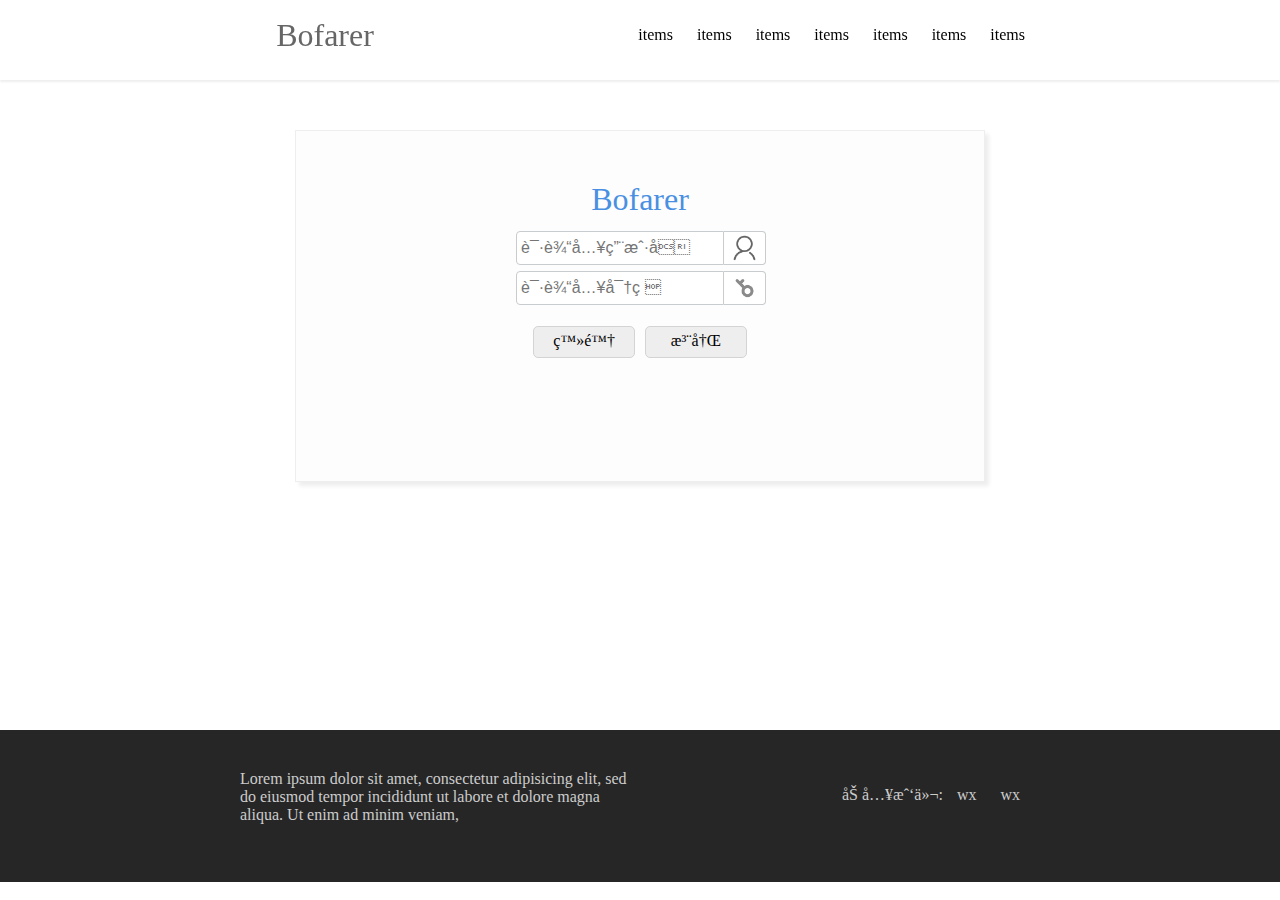
==== login.html @ a9ba86eb "登陆界面修改" ====
<!DOCTYPE html>
<html>
  <head>
    <meta name="charset" content="utf-8">
    <title>Bofarer</title>
    <link rel="stylesheet" href="css/login.css">
  </head>
  <body>
    <div class="header">
      <div class="nav">
        <div class="logo lf">
          Bofarer
        </div>
        <div class="nav-table rf">
          <ul>
            <li><a href="#">items</a></li>
            <li><a href="#">items</a></li>
            <li><a href="#">items</a></li>
            <li><a href="#">items</a></li>
            <li><a href="#">items</a></li>
            <li><a href="#">items</a></li>
            <li><a href="#">items</a></li>
          </ul>
        </div>
      </div>
    </div>
    <div class="main">
      <div class="auth">
        <div class="sub-logo">
          Bofarer
        </div>
        <div class="user lf">
          <input class="lf" type="text" name="username" value="" placeholder="请输入用户名">
          <button type="button" name="button">
            <li><img src="images\people.png"/></li>
          </button>
        </div>
        <div class="user lf">
          <input class="lf" type="password" name="password" value="" placeholder="请输入密码">
          <button type="button" name="button">
            <li><img src="images\key.png"/></li>
          </button>
        </div>
        <div class="login display-block lf">
          <div class="login-in lf">
            <div class="rf">
              <span class="btn-sub">登陆</span>
            </div>
          </div>
          <div class="login-on lf">
            <div class="lf">
              <span class="btn-sub">注册</span>
            </div>
          </div>
        </div>
      </div>
    </div>
    <div class="footer">
      <div class="container">
        <div class="declaration lf">
          Lorem ipsum dolor sit amet, consectetur adipisicing elit, sed do eiusmod tempor incididunt ut labore et dolore magna aliqua. Ut enim ad minim veniam,
        </div>
        <div class="join-us lf">
          <ul class="rf">
            <span>加入我们:</span>
            <li class="wx"><a href="" class="" onMouseOut="hide_WxImg()"  onmouseover="show_WxImg()">wx</a>
              <img id="wxImg"src="images\bofarer_wx.png" alt="bofarer公众号">
            </li>
            <li class="qq"><a href="" class="" onMouseOut="hide_qqImg()"  onmouseover="show_qqImg()">wx</a>
              <img id="qqImg"src="images\bofarer_qq.png" alt="bofarerQQ">
            </li>
          </ul>
        </div>
      </div>
    </div>
  </body>
</html>
<script type="text/javascript">
function  show_WxImg(){
document.getElementById("wxImg").style.visibility='visible';
}
function hide_WxImg(){
document.getElementById("wxImg").style.visibility='hidden';
}
function  show_qqImg(){
document.getElementById("qqImg").style.visibility='visible';
}
function hide_qqImg(){
document.getElementById("qqImg").style.visibility='hidden';
}
</script>
---- css/login.css ----
body{
  margin: 0px 0px 0px 0px;
}
.rf{
  position: relative;
  float: right;
}
.lf{
  position: relative;
  float: left;
}
.display-block{
  display: block;
}
a{
  text-decoration: none;
}
.container{
  margin: auto;
  width: 860px;
  height: inherit;
}
.header{
  position: fixed;
  width: 100%;
  height: 80px;
  background-color: #fff;
  box-shadow: 0px 2px 2px 0px #eee;
}
.nav{
  margin: auto;
  width: 860px;
  height: inherit;
}
.logo{
  height: inherit;
  width: 150px;
  text-align: center;
  font-size: 32px;
  line-height: 2.2;
  padding-left: 40px;
  color: #666;
}
.nav-table{
  height: inherit;
}
.nav-table ul{
  margin: 15px 15px 0px 0px;
  padding: 0px 20px 0px 20px;
  line-height: 2.5;
  height: 48px;
}
.nav-table ul li{
  display: inline;
  padding-right: 10px;
  padding-left: 10px;
  width: 40px;
  height: 40px;
}
.nav-table ul li a{
  color:#000;
}
.nav-table ul li a:hover{
  color: #777;
}
.main{
  padding-top: 130px;
  z-index: -1;
  margin: auto;
  display: block;
  width: 860px;
  height: 600px;
  /*background-color: #ccc;*/
}
.auth{
  padding-top: 50px;
  z-index: 99;
  margin: auto;
  width: 80%;
  height: 50%;
  border: 1px #eee solid;
  background-color: #f4f0f026;
  box-shadow: 4px 4px 4px 0px #eee;
}
.sub-logo{
  margin: auto;
  height: 50px;
  width: inherit;
  text-align: center;
  font-size: 32px;
  font-style: normal;
  color: #4a90e2;
}
.user{
  margin: auto;
  padding-right: 220px;
  padding-left: 220px;
  width: 250px;
  height: 40px;
}
.user button{
  width: 42px;
  height: 34px;
  border: 1px #c8cccf solid;
  background-color: #FFF;
  border-left: 0px;
  border-radius: 0px 4px 4px 0px;
}
button li{
  display: block;
}
li img{
  width: 100%;
  height: 100%;
}
.user input{
  display: block;
  -web-kit-appearance: none;
  -moz-appearance: none;
  border: 1px solid #c8cccf;
  color: #6a6f77;
  font-size: 16px;
  width: 200px;
  height: 30px;
  outline: 0;
  border-radius: 4px 0px 0px 4px;
  padding: 1px 2px 1px 4px;
  margin-bottom: 10px;
}
.user input::after{

}
.login{
  margin-top: 15px;
  width: 100%;
  height: 40px;
}
.login-in{
  width: 50%;
  height: 30px;
  /*background-color: red;*/
  text-align: center;
}
.login-in div{
  margin-right: 5px;
  width: 29%;
  height: inherit;
  background-color: #eee;
  border-radius: 5px;
  border: 1px #d5d4d4 solid;
}
.login-in div:hover{
  background-color: rgba(0,0,0,0.1);
}
.login-on{
  width: 50%;
  height: 30px;
  /*background-color: yellow;*/
  text-align: center;
}
.login-on div{
  margin-left: 5px;
  width: 29%;
  height: inherit;
  background-color: #EEE;
  border-radius: 5px;
  border: 1px #d5d4d4 solid;
}
.login-on div:hover{
  background-color: rgba(0,0,0,0.1);
}
.btn-sub{
  line-height: 1.7;
}

.footer{
  width: 100%;
  height: 72px;
  padding-top: 40px;
  padding-bottom: 40px;
  background-color: #262626;
  color: #cccccc;
}
.declaration{
  margin-left: 30px;
  width: 400px;

}
.join-us{
  margin-right: 30px;
  width: 400px;
}
.join-us ul li{
  display: inline;
  padding-right: 20px;
}
.join-us ul span{
  margin-right: 10px;
}
.join-us ul li a{
  color: inherit;
}
.join-us ul li a:hover{
  color: rgba(204, 204, 204, 0.5);
}
#wxImg{
  visibility: hidden;
  position: absolute;
  right: -30px;
  top: -205px;
  display: inline;
  border-radius: 4px;
  border: 2px #d3d7dc9c solid;
}
#qqImg{
  visibility: hidden;
  position: absolute;
  right: -75px;
  top: -205px;
  display: inline;
  border-radius: 4px;
  border: 2px #d3d7dc9c solid;
}
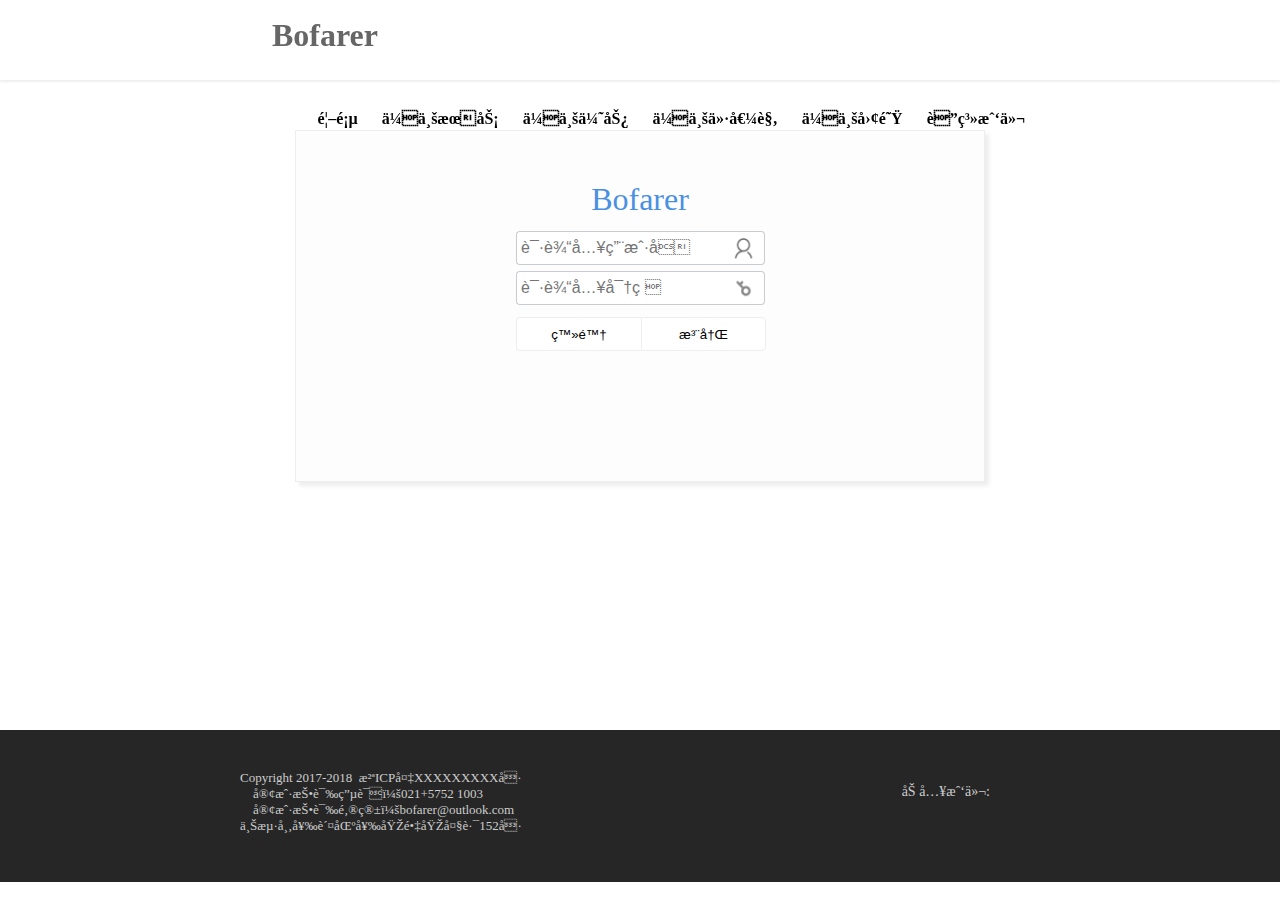
==== commit eb4fdac6: "日常小修改" ====
--- a/login.html
+++ b/login.html
@@ -2,8 +2,9 @@
 <html>
   <head>
     <meta name="charset" content="utf-8">
-    <title>Bofarer</title>
+    <title>Bofarer登陆/注册</title>
     <link rel="stylesheet" href="css/login.css">
+    <link rel="stylesheet" href="http://at.alicdn.com/t/font_517193_lx1zmyd4py6tj4i.css">
   </head>
   <body>
     <div class="header">
@@ -13,44 +14,78 @@
         </div>
         <div class="nav-table rf">
           <ul>
-            <li><a href="#">items</a></li>
-            <li><a href="#">items</a></li>
-            <li><a href="#">items</a></li>
-            <li><a href="#">items</a></li>
-            <li><a href="#">items</a></li>
-            <li><a href="#">items</a></li>
-            <li><a href="#">items</a></li>
+            <li><a href="#">首页</a></li>
+            <li><a href="#">企业服务</a></li>
+            <li><a href="#">企业优势</a></li>
+            <li><a href="#">企业价值观</a></li>
+            <li><a href="#">企业团队</a></li>
+            <li><a href="#">联系我们</a></li>
           </ul>
         </div>
       </div>
     </div>
-    <div class="main">
+    <div id="main-sub"class="main-sub" style="display:block">
       <div class="auth">
         <div class="sub-logo">
           Bofarer
         </div>
         <div class="user lf">
-          <input class="lf" type="text" name="username" value="" placeholder="请输入用户名">
+          <input id="user-name"class="lf" type="text" name="username" value="" placeholder="请输入用户名">
           <button type="button" name="button">
             <li><img src="images\people.png"/></li>
           </button>
         </div>
         <div class="user lf">
-          <input class="lf" type="password" name="password" value="" placeholder="请输入密码">
+          <input id="user-password"class="lf" type="password" name="password" value="" placeholder="请输入密码">
           <button type="button" name="button">
             <li><img src="images\key.png"/></li>
           </button>
         </div>
         <div class="login display-block lf">
           <div class="login-in lf">
-            <div class="rf">
-              <span class="btn-sub">登陆</span>
-            </div>
+              <button id="login-in" type="button" name="button" onclick="show_login()">登陆</button>
           </div>
-          <div class="login-on lf">
-            <div class="lf">
-              <span class="btn-sub">注册</span>
-            </div>
+          <div class="sign-in lf">
+            <button id="sign-in" type="button" name="button" onclick="show_reg()">注册</button>
+          </div>
+        </div>
+      </div>
+    </div>
+    <div id="main-reg"class="main-reg" style="display:none">
+      <div class="auth">
+        <div class="sub-logo">
+          Bofarer
+        </div>
+        <div class="user lf">
+          <input id="user-name"class="lf" type="text" name="username" value="" placeholder="请输入用户名">
+          <button type="button" name="button">
+            <li><img src="images\people.png"/></li>
+          </button>
+        </div>
+        <div class="user lf">
+          <input id="user-name"class="lf" type="text" name="username" value="" placeholder="请输入手机号">
+          <button type="button" name="button">
+            <li><img src="images\phone.png"/></li>
+          </button>
+        </div>
+        <div class="user lf">
+          <input id="user-password"class="lf" type="password" name="password" value="" placeholder="请输入密码">
+          <button type="button" name="button">
+            <li><img src="images\key.png"/></li>
+          </button>
+        </div>
+        <div class="user lf">
+          <input id="user-password"class="lf" type="password" name="password" value="" placeholder="请再输入密码">
+          <button type="button" name="button">
+            <li><img src="images\key.png"/></li>
+          </button>
+        </div>
+        <div class="login display-block lf">
+          <div class="login-in lf">
+              <button id="login-in" type="button" name="button" onclick="show_login()">登陆</button>
+          </div>
+          <div class="sign-in lf">
+            <button id="sign-in" type="button" name="button" onclick="show_reg()">注册</button>
           </div>
         </div>
       </div>
@@ -58,15 +93,22 @@
     <div class="footer">
       <div class="container">
         <div class="declaration lf">
-          Lorem ipsum dolor sit amet, consectetur adipisicing elit, sed do eiusmod tempor incididunt ut labore et dolore magna aliqua. Ut enim ad minim veniam,
+          <li class="iconfont icon-Copyright">
+            Copyright 2017-2018  &nbsp沪ICP备XXXXXXXXX号<br>
+            &nbsp &nbsp 客户投诉电话：021+5752 1003 <br>
+            &nbsp &nbsp 客户投诉邮箱：bofarer@outlook.com <br>
+          </li>
+          <li  class="iconfont icon-positioning">
+            <a href="html\location.html">上海市奉贤区奉城镇城大路152号</a>
+          </li>
         </div>
         <div class="join-us lf">
           <ul class="rf">
             <span>加入我们:</span>
-            <li class="wx"><a href="" class="" onMouseOut="hide_WxImg()"  onmouseover="show_WxImg()">wx</a>
+            <li class="wx"><a href="" class="iconfont icon-weixin" onMouseOut="hide_WxImg()"  onmouseover="show_WxImg()"></a>
               <img id="wxImg"src="images\bofarer_wx.png" alt="bofarer公众号">
             </li>
-            <li class="qq"><a href="" class="" onMouseOut="hide_qqImg()"  onmouseover="show_qqImg()">wx</a>
+            <li class="qq"><a href="" class="iconfont icon-qq" onMouseOut="hide_qqImg()"  onmouseover="show_qqImg()"></a>
               <img id="qqImg"src="images\bofarer_qq.png" alt="bofarerQQ">
             </li>
           </ul>
@@ -77,15 +119,25 @@
 </html>
 <script type="text/javascript">
 function  show_WxImg(){
-document.getElementById("wxImg").style.visibility='visible';
+  document.getElementById("wxImg").style.visibility='visible';
 }
 function hide_WxImg(){
-document.getElementById("wxImg").style.visibility='hidden';
+  document.getElementById("wxImg").style.visibility='hidden';
 }
 function  show_qqImg(){
-document.getElementById("qqImg").style.visibility='visible';
+  document.getElementById("qqImg").style.visibility='visible';
 }
 function hide_qqImg(){
-document.getElementById("qqImg").style.visibility='hidden';
+  document.getElementById("qqImg").style.visibility='hidden';
+}
+function show_login(){
+  // alert("login");
+  document.getElementById('main-sub').style.display="block";
+  document.getElementById('main-reg').style.display="none";
+}
+function show_reg(){
+  // alert("reg");
+  document.getElementById('main-sub').style.display="none";
+  document.getElementById('main-reg').style.display="block";
 }
 </script>
--- a/css/login.css
+++ b/css/login.css
@@ -21,6 +21,7 @@
   height: inherit;
 }
 .header{
+  z-index: 99;
   position: fixed;
   width: 100%;
   height: 80px;
@@ -37,6 +38,7 @@
   width: 150px;
   text-align: center;
   font-size: 32px;
+  font-weight: 600;
   line-height: 2.2;
   padding-left: 40px;
   color: #666;
@@ -47,7 +49,7 @@
 .nav-table ul{
   margin: 15px 15px 0px 0px;
   padding: 0px 20px 0px 20px;
-  line-height: 2.5;
+  line-height: 3;
   height: 48px;
 }
 .nav-table ul li{
@@ -59,11 +61,12 @@
 }
 .nav-table ul li a{
   color:#000;
+  font-weight: 600;
 }
 .nav-table ul li a:hover{
   color: #777;
 }
-.main{
+.main-sub{
   padding-top: 130px;
   z-index: -1;
   margin: auto;
@@ -72,9 +75,18 @@
   height: 600px;
   /*background-color: #ccc;*/
 }
+.main-reg{
+  padding-top: 130px;
+  z-index: -1;
+  margin: auto;
+  display: block;
+  width: 860px;
+  height: 600px;
+  /*background-color: #ccc;*/
+}
 .auth{
   padding-top: 50px;
-  z-index: 99;
+  z-index: 98;
   margin: auto;
   width: 80%;
   height: 50%;
@@ -108,16 +120,20 @@
 }
 button li{
   display: block;
+  width: 100%;
+  height: 100%;
 }
 li img{
-  width: 100%;
-  height: 100%;
+  margin-top: 3px;
+  width: 80%;
+  height: 80%;
 }
 .user input{
   display: block;
   -web-kit-appearance: none;
   -moz-appearance: none;
   border: 1px solid #c8cccf;
+  border-right: 0px;
   color: #6a6f77;
   font-size: 16px;
   width: 200px;
@@ -127,52 +143,61 @@
   padding: 1px 2px 1px 4px;
   margin-bottom: 10px;
 }
+#user-name::-webkit-input-placeholder { /* WebKit browsers */
+　color:#c3b9b9;
+}
+#user-name:-moz-placeholder { /* Mozilla Firefox 4 to 18 */
+　color:#c3b9b9;
+}
+#user-name::-moz-placeholder { /* Mozilla Firefox 19+ */
+　color:#c3b9b9;
+}
+#user-name:-ms-input-placeholder { /* Internet Explorer 10+ */
+  color:#c3b9b9;
+}
 .user input::after{
 
 }
 .login{
-  margin-top: 15px;
-  width: 100%;
-  height: 40px;
+  margin: auto;
+  margin-top: 6px;
+  padding-right: 220px;
+  padding-left: 220px;
+  width: 250px;
+  height: 34px
 }
 .login-in{
-  width: 50%;
-  height: 30px;
-  /*background-color: red;*/
-  text-align: center;
-}
-.login-in div{
-  margin-right: 5px;
-  width: 29%;
-  height: inherit;
-  background-color: #eee;
-  border-radius: 5px;
-  border: 1px #d5d4d4 solid;
-}
-.login-in div:hover{
+  width: 125px;
+  height: inherit;
+}
+#login-in{
+  width: 100%;
+  height: 100%;
+  background-color: #fff;
+  border: 1px #eee solid;
+  border-right: 0px;
+  border-radius: 4px 0px 0px 4px;
+}
+#login-in:hover{
   background-color: rgba(0,0,0,0.1);
-}
-.login-on{
-  width: 50%;
-  height: 30px;
-  /*background-color: yellow;*/
-  text-align: center;
-}
-.login-on div{
-  margin-left: 5px;
-  width: 29%;
-  height: inherit;
-  background-color: #EEE;
-  border-radius: 5px;
-  border: 1px #d5d4d4 solid;
-}
-.login-on div:hover{
+  color: #FFF;
+}
+.sign-in{
+  width: 125px;
+  height: inherit;
+}
+#sign-in{
+  width: 100%;
+  height: 100%;
+  background-color: #fff;
+  border: 1px #eee solid;
+  border-radius:0px 4px 4px 0px;
+    /* margin-left: 1px; */
+}
+#sign-in:hover{
   background-color: rgba(0,0,0,0.1);
-}
-.btn-sub{
-  line-height: 1.7;
-}
-
+  color: #FFF;
+}
 .footer{
   width: 100%;
   height: 72px;
@@ -184,11 +209,20 @@
 .declaration{
   margin-left: 30px;
   width: 400px;
-
+  font-size: 13px;
+}
+.declaration a{
+  color: #ccc;
+  font-size: 13px;
+}
+.declaration li{
+  display: block;
+  font-size: 13px;
 }
 .join-us{
   margin-right: 30px;
   width: 400px;
+  font-size: 14px;
 }
 .join-us ul li{
   display: inline;
@@ -208,6 +242,8 @@
   position: absolute;
   right: -30px;
   top: -205px;
+  width: 200px;
+  height: 200px;
   display: inline;
   border-radius: 4px;
   border: 2px #d3d7dc9c solid;
@@ -217,6 +253,8 @@
   position: absolute;
   right: -75px;
   top: -205px;
+  width: 200px;
+  height: 200px;
   display: inline;
   border-radius: 4px;
   border: 2px #d3d7dc9c solid;
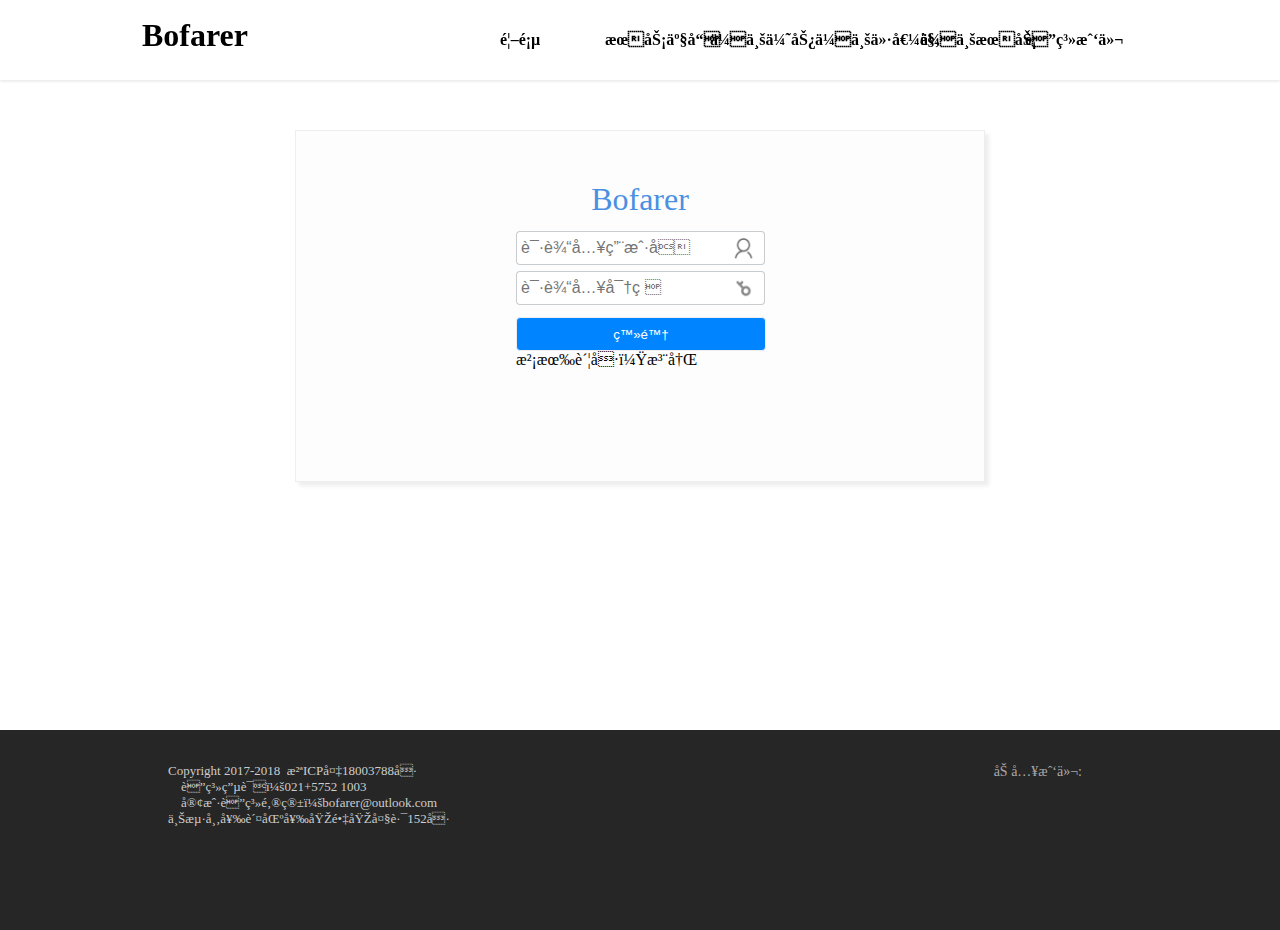
==== commit 583430ae: "小改" ====
--- a/login.html
+++ b/login.html
@@ -1,121 +1,144 @@
 <!DOCTYPE html>
 <html>
-  <head>
-    <meta name="charset" content="utf-8">
-    <title>Bofarer登陆/注册</title>
-    <link rel="stylesheet" href="css/login.css">
-    <link rel="stylesheet" href="http://at.alicdn.com/t/font_517193_lx1zmyd4py6tj4i.css">
-  </head>
-  <body>
-    <div class="header">
-      <div class="nav">
-        <div class="logo lf">
-          Bofarer
+<head>
+  <meta name="charset" content="utf-8">
+  <title>Bofarer登陆/注册</title>
+  <link rel="shortcut icon" href="images/favicon.png">
+  <link rel="stylesheet" href="css/login.css">
+  <link rel="stylesheet" href="css/style.css">
+  <link rel="stylesheet" href="http://at.alicdn.com/t/font_517193_fr8502j6sw5yu8fr.css">
+</head>
+<body>
+  <!-- 网页导航栏 -->
+  <div class="header">
+    <div class="nav">
+      <div class="logo lf">
+        <a href="#">Bofarer</a>
+      </div>
+      <div class="nav-table lf">
+        <ul class="lf">
+          <li><a href="#">首页</a></li>
+          <li id="co-adv" onMouseOut="hide()" onmouseover="show()">
+            <a href="html/service.html">服务产品</a>
+            <ul id="sec-adv">
+              <li><a href="#">服务业外包</a></li>
+              <li><a href="#">岗位外包</a></li>
+              <li><a href="#">薪酬福利外包</a></li>
+              <li><a href="#">生产工段外包</a></li>
+              <li><a href="#">业务流程外包</a></li>
+              <li><a href="#">人事外包</a></li>
+              <li><a href="#">中高端灵活用工</a></li>
+              <li><a href="#">中高端人才寻访</a></li>
+            </ul>
+          </li>
+          <li>
+            <a href="html/advantage.html">企业优势</a>
+          </li>
+          <li><a href="html/worth.htm">企业价值观</a></li>
+          <li><a href="html/teams.html">企业服务</a></li>
+          <li><a href="html/contact.html">联系我们</a></li>
+        </ul>
+      </div>
+    </div>
+  </div>
+  <!-- 登陆选项区域 -->
+  <!-- 登陆页面 -->
+  <div id="main-sub" class="main-sub" style="display:block">
+    <div class="auth">
+      <div class="sub-logo">
+        Bofarer
+      </div>
+      <div class="user lf">
+        <input id="login-user-name" class="lf" type="text" name="username" value="" placeholder="请输入用户名">
+        <button type="button" name="button">
+          <img src="images/people.png"/>
+        </button>
+      </div>
+      <div class="user lf">
+        <input id="login-user-password" class="lf" type="password" name="password" value="" placeholder="请输入密码">
+        <button type="button" name="button">
+          <img src="images/key.png"/>
+        </button>
+      </div>
+      <div class="login display-block lf">
+        <div class="login-in lf">
+          <button id="login-login-in" type="button" name="button" onclick="show_login()">登陆</button>
         </div>
-        <div class="nav-table rf">
-          <ul>
-            <li><a href="#">首页</a></li>
-            <li><a href="#">企业服务</a></li>
-            <li><a href="#">企业优势</a></li>
-            <li><a href="#">企业价值观</a></li>
-            <li><a href="#">企业团队</a></li>
-            <li><a href="#">联系我们</a></li>
-          </ul>
+        <div class="sign-in lf">
+          没有账号？<span id="login-sign-in" onclick="show_reg()">注册</span>
         </div>
       </div>
     </div>
-    <div id="main-sub"class="main-sub" style="display:block">
-      <div class="auth">
-        <div class="sub-logo">
-          Bofarer
+  </div>
+  <!-- 注册页面 -->
+  <div id="main-reg"class="main-reg" style="display:none">
+    <div class="auth">
+      <div class="sub-logo">
+        Bofarer
+      </div>
+      <div class="user lf">
+        <input id="reg-user-name" class="lf" type="text" name="username" value="" placeholder="请输入用户名">
+        <button type="button" name="button">
+          <img src="images/people.png"/>
+        </button>
+      </div>
+      <div class="user lf">
+        <input id="reg-user-name" class="lf" type="text" name="username" value="" placeholder="请输入手机号">
+        <button type="button" name="button">
+          <img src="images/phone.png"/>
+        </button>
+      </div>
+      <div class="user lf">
+        <input id="reg-user-password" class="lf" type="password" name="password" value="" placeholder="请输入密码">
+        <button type="button" name="button">
+          <img src="images\key.png"/>
+        </button>
+      </div>
+      <div class="user lf">
+        <input id="reg-user-password" class="lf" type="password" name="password" value="" placeholder="请再输入密码">
+        <button type="button" name="button">
+          <img src="images/key.png"/>
+        </button>
+      </div>
+      <div class="login display-block lf">
+        <div class="login-in lf">
+          <button id="reg-sign-in" type="button" name="button" onclick="show_reg()">注册</button>
         </div>
-        <div class="user lf">
-          <input id="user-name"class="lf" type="text" name="username" value="" placeholder="请输入用户名">
-          <button type="button" name="button">
-            <li><img src="images\people.png"/></li>
-          </button>
-        </div>
-        <div class="user lf">
-          <input id="user-password"class="lf" type="password" name="password" value="" placeholder="请输入密码">
-          <button type="button" name="button">
-            <li><img src="images\key.png"/></li>
-          </button>
-        </div>
-        <div class="login display-block lf">
-          <div class="login-in lf">
-              <button id="login-in" type="button" name="button" onclick="show_login()">登陆</button>
-          </div>
-          <div class="sign-in lf">
-            <button id="sign-in" type="button" name="button" onclick="show_reg()">注册</button>
-          </div>
+        <div class="sign-in lf">
+          已有账号？<span id="reg-login-in" onclick="show_login()">登陆</span>
         </div>
       </div>
     </div>
-    <div id="main-reg"class="main-reg" style="display:none">
-      <div class="auth">
-        <div class="sub-logo">
-          Bofarer
-        </div>
-        <div class="user lf">
-          <input id="user-name"class="lf" type="text" name="username" value="" placeholder="请输入用户名">
-          <button type="button" name="button">
-            <li><img src="images\people.png"/></li>
-          </button>
-        </div>
-        <div class="user lf">
-          <input id="user-name"class="lf" type="text" name="username" value="" placeholder="请输入手机号">
-          <button type="button" name="button">
-            <li><img src="images\phone.png"/></li>
-          </button>
-        </div>
-        <div class="user lf">
-          <input id="user-password"class="lf" type="password" name="password" value="" placeholder="请输入密码">
-          <button type="button" name="button">
-            <li><img src="images\key.png"/></li>
-          </button>
-        </div>
-        <div class="user lf">
-          <input id="user-password"class="lf" type="password" name="password" value="" placeholder="请再输入密码">
-          <button type="button" name="button">
-            <li><img src="images\key.png"/></li>
-          </button>
-        </div>
-        <div class="login display-block lf">
-          <div class="login-in lf">
-              <button id="login-in" type="button" name="button" onclick="show_login()">登陆</button>
-          </div>
-          <div class="sign-in lf">
-            <button id="sign-in" type="button" name="button" onclick="show_reg()">注册</button>
-          </div>
-        </div>
+  </div>
+  <!-- 网页页脚 -->
+  <div class="footer">
+    <div class="ft-container">
+      <div class="declaration lf">
+        <ul>
+          <li class="iconfont icon-Copyright">
+            Copyright 2017-2018  &nbsp沪ICP备18003788号<br>
+            &nbsp &nbsp 联系电话：021+5752 1003 <br>
+            &nbsp &nbsp 客户联系邮箱：bofarer@outlook.com <br>
+          </li>
+          <li class="iconfont icon-positioning">
+            <a class="map-link" href="html\location.html">上海市奉贤区奉城镇城大路152号</a>
+          </li>
+        </ul>
+      </div>
+      <div id="join-us"class="join-us lf">
+        <ul class="rf">
+          <li><span>加入我们:</span></li>
+          <li class="wx"><a href="" class="iconfont icon-weixin" onMouseOut="hide_WxImg()"  onmouseover="show_WxImg()"></a>
+            <img id="wxImg"src="images/bofarer_sh.jpg" alt="bofarer公众号">
+          </li>
+          <li class="qq"><a href="" class="iconfont icon-qq" onMouseOut="hide_qqImg()"  onmouseover="show_qqImg()"></a>
+            <img id="qqImg"src="images/bofarer_qq.jpg" alt="bofarerQQ">
+          </li>
+        </ul>
       </div>
     </div>
-    <div class="footer">
-      <div class="container">
-        <div class="declaration lf">
-          <li class="iconfont icon-Copyright">
-            Copyright 2017-2018  &nbsp沪ICP备XXXXXXXXX号<br>
-            &nbsp &nbsp 客户投诉电话：021+5752 1003 <br>
-            &nbsp &nbsp 客户投诉邮箱：bofarer@outlook.com <br>
-          </li>
-          <li  class="iconfont icon-positioning">
-            <a href="html\location.html">上海市奉贤区奉城镇城大路152号</a>
-          </li>
-        </div>
-        <div class="join-us lf">
-          <ul class="rf">
-            <span>加入我们:</span>
-            <li class="wx"><a href="" class="iconfont icon-weixin" onMouseOut="hide_WxImg()"  onmouseover="show_WxImg()"></a>
-              <img id="wxImg"src="images\bofarer_wx.png" alt="bofarer公众号">
-            </li>
-            <li class="qq"><a href="" class="iconfont icon-qq" onMouseOut="hide_qqImg()"  onmouseover="show_qqImg()"></a>
-              <img id="qqImg"src="images\bofarer_qq.png" alt="bofarerQQ">
-            </li>
-          </ul>
-        </div>
-      </div>
-    </div>
-  </body>
+  </div>
+</body>
 </html>
 <script type="text/javascript">
 function  show_WxImg(){
@@ -140,4 +163,7 @@
   document.getElementById('main-sub').style.display="none";
   document.getElementById('main-reg').style.display="block";
 }
+function sub_login_info(){
+
+}
 </script>
--- a/css/login.css
+++ b/css/login.css
@@ -1,71 +1,4 @@
-body{
-  margin: 0px 0px 0px 0px;
-}
-.rf{
-  position: relative;
-  float: right;
-}
-.lf{
-  position: relative;
-  float: left;
-}
-.display-block{
-  display: block;
-}
-a{
-  text-decoration: none;
-}
-.container{
-  margin: auto;
-  width: 860px;
-  height: inherit;
-}
-.header{
-  z-index: 99;
-  position: fixed;
-  width: 100%;
-  height: 80px;
-  background-color: #fff;
-  box-shadow: 0px 2px 2px 0px #eee;
-}
-.nav{
-  margin: auto;
-  width: 860px;
-  height: inherit;
-}
-.logo{
-  height: inherit;
-  width: 150px;
-  text-align: center;
-  font-size: 32px;
-  font-weight: 600;
-  line-height: 2.2;
-  padding-left: 40px;
-  color: #666;
-}
-.nav-table{
-  height: inherit;
-}
-.nav-table ul{
-  margin: 15px 15px 0px 0px;
-  padding: 0px 20px 0px 20px;
-  line-height: 3;
-  height: 48px;
-}
-.nav-table ul li{
-  display: inline;
-  padding-right: 10px;
-  padding-left: 10px;
-  width: 40px;
-  height: 40px;
-}
-.nav-table ul li a{
-  color:#000;
-  font-weight: 600;
-}
-.nav-table ul li a:hover{
-  color: #777;
-}
+
 .main-sub{
   padding-top: 130px;
   z-index: -1;
@@ -118,12 +51,7 @@
   border-left: 0px;
   border-radius: 0px 4px 4px 0px;
 }
-button li{
-  display: block;
-  width: 100%;
-  height: 100%;
-}
-li img{
+button img{
   margin-top: 3px;
   width: 80%;
   height: 80%;
@@ -142,6 +70,9 @@
   border-radius: 4px 0px 0px 4px;
   padding: 1px 2px 1px 4px;
   margin-bottom: 10px;
+}
+.user input:focus{
+  border: 1px solid #3d75f7;
 }
 #user-name::-webkit-input-placeholder { /* WebKit browsers */
 　color:#c3b9b9;
@@ -167,95 +98,18 @@
   height: 34px
 }
 .login-in{
-  width: 125px;
+  width: 100%;
   height: inherit;
 }
-#login-in{
+.login-in button{
   width: 100%;
   height: 100%;
-  background-color: #fff;
+  background-color: #0084ff;
+  color: #FFF;
   border: 1px #eee solid;
-  border-right: 0px;
-  border-radius: 4px 0px 0px 4px;
+  border-radius: 4px;
 }
-#login-in:hover{
-  background-color: rgba(0,0,0,0.1);
+.login-in button:hover{
+  background-color: #0077e6;
   color: #FFF;
 }
-.sign-in{
-  width: 125px;
-  height: inherit;
-}
-#sign-in{
-  width: 100%;
-  height: 100%;
-  background-color: #fff;
-  border: 1px #eee solid;
-  border-radius:0px 4px 4px 0px;
-    /* margin-left: 1px; */
-}
-#sign-in:hover{
-  background-color: rgba(0,0,0,0.1);
-  color: #FFF;
-}
-.footer{
-  width: 100%;
-  height: 72px;
-  padding-top: 40px;
-  padding-bottom: 40px;
-  background-color: #262626;
-  color: #cccccc;
-}
-.declaration{
-  margin-left: 30px;
-  width: 400px;
-  font-size: 13px;
-}
-.declaration a{
-  color: #ccc;
-  font-size: 13px;
-}
-.declaration li{
-  display: block;
-  font-size: 13px;
-}
-.join-us{
-  margin-right: 30px;
-  width: 400px;
-  font-size: 14px;
-}
-.join-us ul li{
-  display: inline;
-  padding-right: 20px;
-}
-.join-us ul span{
-  margin-right: 10px;
-}
-.join-us ul li a{
-  color: inherit;
-}
-.join-us ul li a:hover{
-  color: rgba(204, 204, 204, 0.5);
-}
-#wxImg{
-  visibility: hidden;
-  position: absolute;
-  right: -30px;
-  top: -205px;
-  width: 200px;
-  height: 200px;
-  display: inline;
-  border-radius: 4px;
-  border: 2px #d3d7dc9c solid;
-}
-#qqImg{
-  visibility: hidden;
-  position: absolute;
-  right: -75px;
-  top: -205px;
-  width: 200px;
-  height: 200px;
-  display: inline;
-  border-radius: 4px;
-  border: 2px #d3d7dc9c solid;
-}
--- a/css/style.css
+++ b/css/style.css
@@ -0,0 +1,319 @@
+.rf{
+  position: relative;
+  float: right;
+}
+.lf{
+  position: relative;
+  float: left;
+}
+.recurit-nav{
+  width: 15%;
+}
+.left-nav{
+  z-index: 99;
+  position: fixed;
+  top: 100px;
+  background-color: rgba(0, 0, 0, 0.6);
+  height: 300px;
+  border-radius: 10px;
+  /* border-right: 2px #EEE solid; */
+  width: 180px;
+  padding: 0px 0px 20px 0px;
+}
+.left-nav-title{
+  box-sizing: border-box;
+  border-radius: 10px 10px 0px 0px;
+  padding-top: 10px;
+  padding-bottom: 20px;
+  text-align: center;
+  line-height: 2;
+  font-size: 24px;
+  background-color: rgba(0, 0, 0, 0.4);
+  color: #FFF;
+  border-bottom: 1px rgba(0, 0, 0, 0.3) solid;
+}
+.list-float{
+  list-style: none;
+  margin: 0;
+  padding: 0;
+}
+.list-float li{
+  position: relative;
+  float: left;
+}
+.list-col{
+  list-style: none;
+  margin: 0;
+  padding: 0;
+}
+.list-col li{
+  line-height: 2;
+  height: 40px;
+  text-align: center;
+  width:100%;
+  transition:width 0.1s;
+}
+.list-col li a{
+  color: #FFF;
+  text-decoration: none;
+}
+
+.list-col li:hover{
+  width: 100%;
+  background-color: #ff6700;
+  color:rgb(255, 255, 255);
+}
+.list-col li ul{
+  z-index: 50;
+  background-color: rgba(0, 0, 0, 0.6);
+  display: none;
+  width: 100px;
+  position: relative;
+  top:-32px;;
+  left: 100%;
+  margin: 0;
+  padding: 0;
+  height: auto;
+  list-style: none;
+  border-radius: 4px;
+  border-left: 1px #eee solid;
+}
+.list-col li:hover ul{
+  display: block;
+}
+.list-col li ul li:hover{
+  background-color: #ff6700;
+  color:rgb(255, 255, 255);
+}
+.recurit-details{
+  box-sizing: border-box;
+  padding-left: 10%;
+  width: 80%;
+  height: 700px;
+  overflow-y: auto;
+}
+.recurit-details-title{
+  padding-top: 10px;
+  height: 50px;
+  font-size: 28px;
+  font-weight: 800;
+
+}
+.recurit-details::-webkit-scrollbar/*整体部分*/
+{
+  /* width: 10px;
+  height:10px; */
+  display: none;
+}
+/* .recurit-details::-webkit-scrollbar-track
+{
+  -webkit-box-shadow: inset 0 0 5px rgba(0,0,0,0.2);
+  border-radius: 10px;
+  background: rgba(0,0,0,0.1);
+}
+.recurit-details::-webkit-scrollbar-thumb{
+  border-radius: 10px;
+  -webkit-box-shadow: inset 0 0 5px rgba(0,0,0,0.2);
+  background: #535353;
+} */
+.job-title{
+  box-sizing: border-box;
+  padding-top: 20px;
+  height: 60px;
+  font-weight: 800;
+  border-bottom: 1px #ddd solid;
+}
+.job-title::before{
+  width: 10px;
+  height: 100%;
+  background-color: red;
+  color: red;
+  content: "1";
+}
+.job-req{
+  height: 450px;
+  border-bottom: 1px #ddd solid;
+}
+a{
+  text-decoration: none;
+}
+.logo a{
+  color: rgb(0, 0, 0);
+}
+body{
+  margin: 0px 0px 0px 0px;
+}
+.display-block{
+  display: block;
+}
+
+.main-container{
+  overflow: hidden;
+  zoom:1;
+  margin: auto;
+  display: block;
+  width: 1120px;
+  padding-top: 82px;
+  box-shadow: 0px 0px 6px 0px #626262;
+}
+.job-main-container{
+  overflow: hidden;
+  zoom:1;
+  margin: auto;
+  display: block;
+  height: 800px;
+  width: 1120px;
+  padding-top: 82px;
+}
+.header{
+  z-index: 99;
+  position: fixed;
+  width: 100%;
+  height: 80px;
+  background-color: #fff;
+  box-shadow: 0px 2px 2px 0px #eee;
+}
+.nav{
+  margin: auto;
+  width: 1120px;
+  height: inherit;
+}
+.logo{
+  height: inherit;
+  width: 150px;
+  text-align: center;
+  font-size: 32px;
+  font-weight: 600;
+  line-height: 2.2;
+  padding-left: 40px;
+  color: #666;
+}
+.nav-table{
+  padding-left: 200px;
+  width: 650px;
+  height: inherit;
+}
+.nav-table ul{
+  margin: 0px 0px 0px 0px;
+  padding: 0px 20px 0px 20px;
+  line-height: 5;
+  width: inherit;
+  height: 100%;
+}
+.nav-table ul li{
+  position: relative;
+  float: left;
+  display: block;
+  padding-right: 10px;
+  padding-left: 10px;
+  width: 85px;
+  height: 100%;
+}
+.nav-table ul li a{
+  color:#000;
+  font-weight: 800;
+  height: 80px;
+}
+.nav-table ul li a:hover{
+  color: #777;
+}
+#co-adv ul{
+  position: absolute;
+  top:100%;
+  line-height: 3;
+  width: 150px;
+  height: auto;
+  padding: 0px;
+  border: 1px rgb(212, 212, 212) solid;
+  border-radius: 0px 0px 5px 5px;
+  background-color: rgb(255, 255, 255);
+}
+#co-adv ul li{
+  padding: 0px;
+  height: 40px;
+  width: 130px;
+  font-size: 14px;
+  padding-left: 20px;
+}
+#co-adv ul li a{
+  font-weight: 400;
+}
+#co-adv ul li:hover{
+  background-color: rgb(180, 180, 180);
+  color:rgb(255, 255, 255);
+}
+#co-adv ul{
+  visibility: hidden;
+}
+.footer{
+  max-width: 100%;
+  min-width: 1120px;
+  height: 200px;
+  background-color: #262626;
+  color: #cccccc;
+}
+.ft-container{
+  box-sizing: border-box;
+  padding-top: 20px;
+  height: 100%;
+}
+.declaration{
+  box-sizing: border-box;
+  padding-left: 10%;
+  width: 50%;
+  font-size: 13px;
+}
+.declaration a{
+  color: #ccc;
+  font-size: 13px;
+}
+.declaration li{
+  display: block;
+  font-size: 13px;
+}
+.map-link:hover{
+  color: rgba(#ed2727, 0.75);
+}
+.join-us{
+  box-sizing: border-box;
+  padding-right: 10%;
+  width: 50%;
+  font-size: 14px;
+  color: #cccc;
+}
+.join-us ul li{
+  display: inline;
+  padding-right: 20px;
+}
+.join-us ul span{
+  margin-right: 10px;
+}
+.join-us ul li a{
+  color: inherit;
+}
+.join-us ul li a:hover{
+  color: rgba(204, 204, 204, 0.5);
+}
+
+#wxImg{
+  visibility: hidden;
+  position: absolute;
+  right: -30px;
+  top: -205px;
+  width: 200px;
+  height: 200px;
+  display: inline;
+  border-radius: 4px;
+  border: 2px #d3d7dc9c solid;
+}
+#qqImg{
+  visibility: hidden;
+  position: absolute;
+  right: -75px;
+  top: -205px;
+  width: 200px;
+  height: 200px;
+  display: inline;
+  border-radius: 4px;
+  border: 2px #d3d7dc9c solid;
+}
